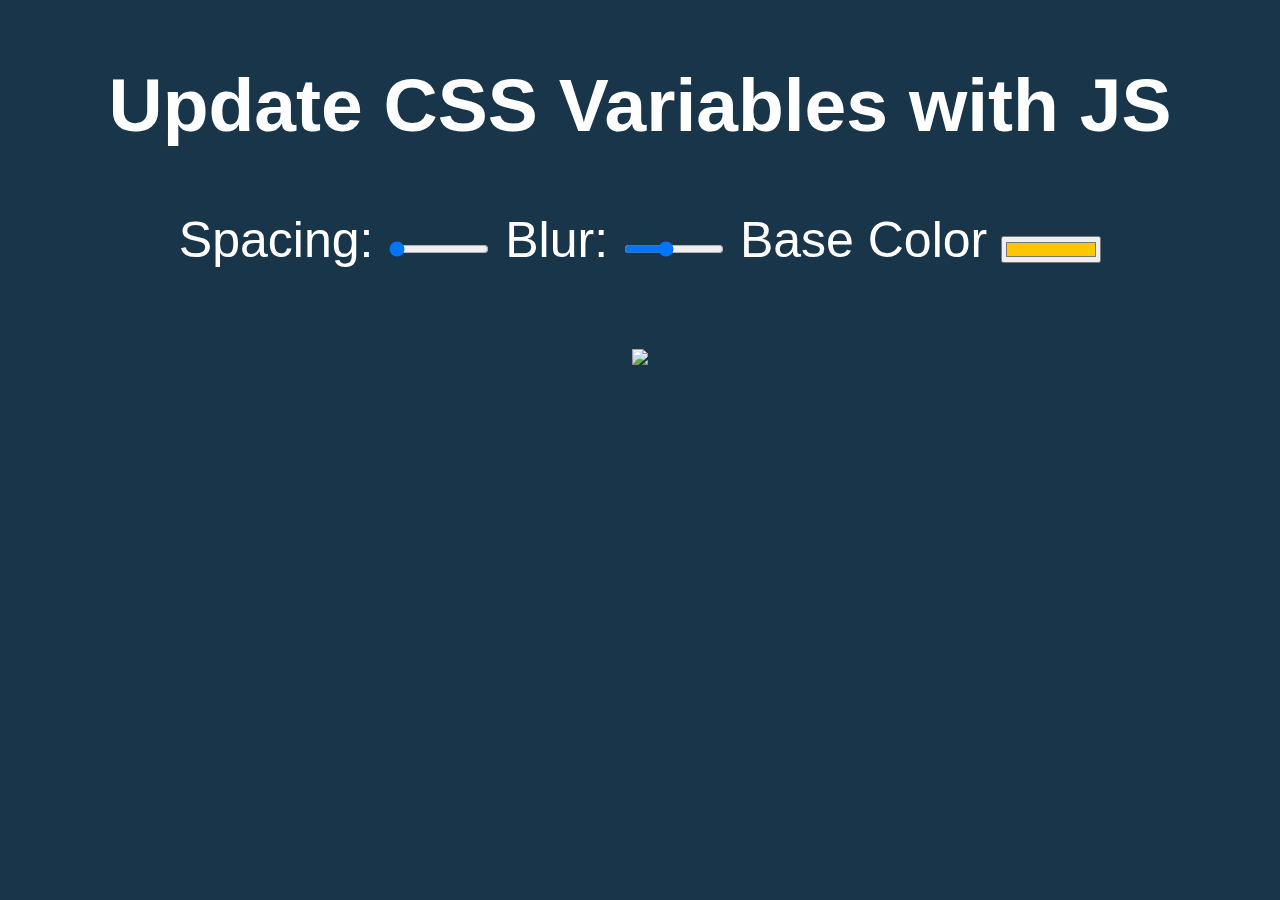
==== 03-CSSVariables/index.html @ ff9844cb "Completed two of the challenges" ====
<!DOCTYPE html>
<html lang="en">
<head>
  <meta charset="UTF-8">
  <title>Scoped CSS Variables and JS</title>
</head>
<body>
  <h2>Update CSS Variables with <span class='hl'>JS</span></h2>

  <div class="controls">
    <label for="spacing">Spacing:</label>
    <input id="spacing" type="range" name="spacing" min="10" max="200" value="10" data-sizing="px">

    <label for="blur">Blur:</label>
    <input id="blur" type="range" name="blur" min="0" max="25" value="10" data-sizing="px">

    <label for="base">Base Color</label>
    <input id="base" type="color" name="base" value="#ffc600">
  </div>

  <img src="https://source.unsplash.com/7bwQXzbF6KE/800x500">

  <style>

    /*
      misc styles, nothing to do with CSS variables
    */

    body {
      text-align: center;
      background: #193549;
      color: white;
      font-family: 'helvetica neue', sans-serif;
      font-weight: 100;
      font-size: 50px;
    }

    .controls {
      margin-bottom: 50px;
    }

    input {
      width: 100px;
    }
  </style>

  <script>
  </script>

</body>
</html>
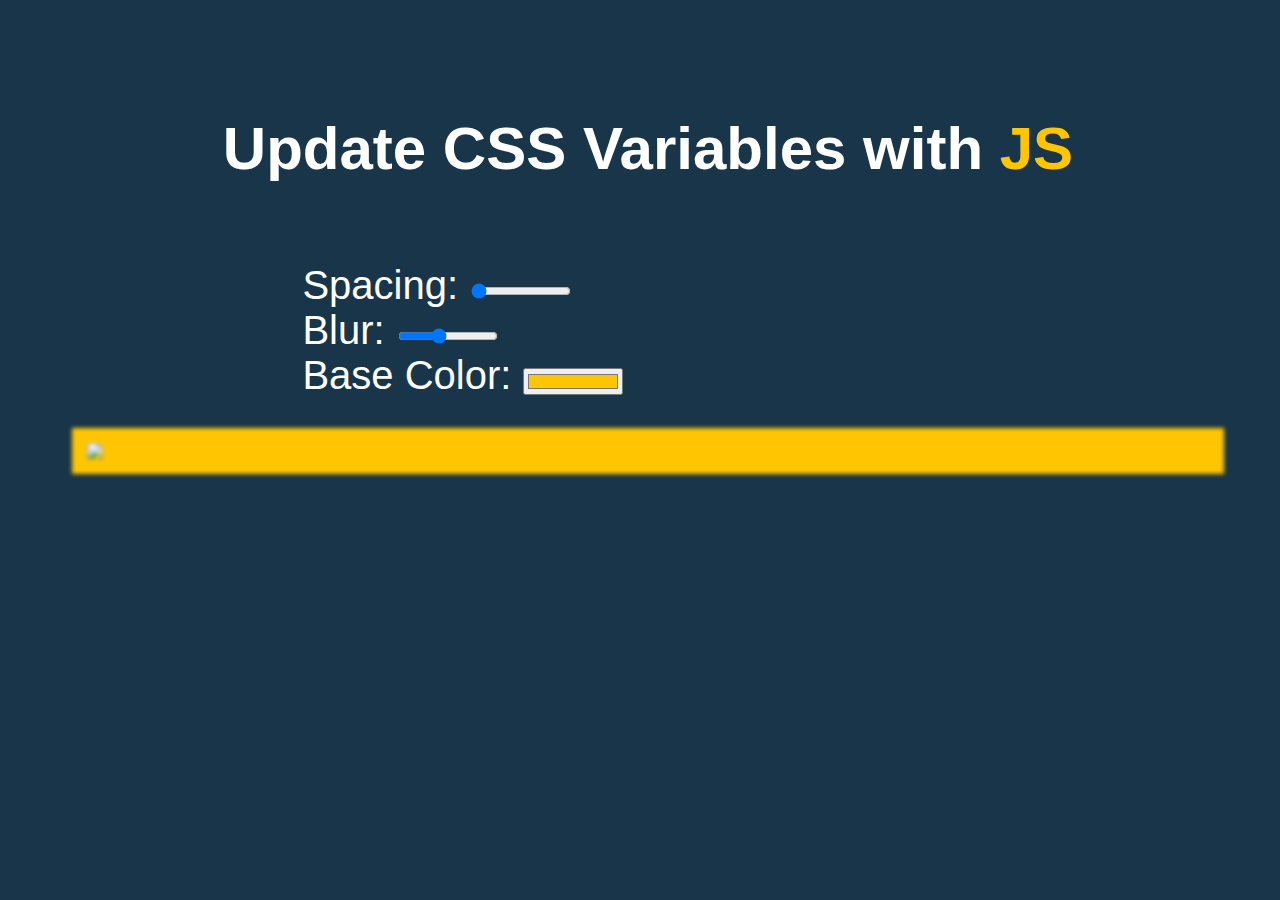
==== commit f7d55d50: "completed third project" ====
--- a/03-CSSVariables/index.html
+++ b/03-CSSVariables/index.html
@@ -1,51 +1,117 @@
 <!DOCTYPE html>
 <html lang="en">
-<head>
-  <meta charset="UTF-8">
-  <title>Scoped CSS Variables and JS</title>
-</head>
-<body>
-  <h2>Update CSS Variables with <span class='hl'>JS</span></h2>
+  <head>
+    <meta charset="UTF-8" />
+    <title>Scoped CSS Variables and JS</title>
+    <style>
+      :root {
+        --base: #ffc600;
+        --spacing: 15px;
+        --blur: 2px;
+      }
+      body {
+        width: 100%;
+        text-align: left;
+        background: #193549;
+        color: white;
+        font-family: "helvetica neue", sans-serif;
+        font-weight: 100;
+        font-size: 40px;
+      }
+      .container {
+        width: 90%;
+        margin: 5% auto; 
+        display: flex;
+        flex-direction: column;
+      }
+      h2{
+          text-align: center;
+        }
+      .highlight {
+        color: var(--base);
+      }
 
-  <div class="controls">
-    <label for="spacing">Spacing:</label>
-    <input id="spacing" type="range" name="spacing" min="10" max="200" value="10" data-sizing="px">
+      .controls {
+        width: 60%;
+        margin: 30px auto;
+        display: block;
+        /* flex-direction: column; */
+        text-align: left;
+      }
+      input {
+          width: 100px;
+          margin-top: 10px;
+          display: inline-block;
+      }
 
-    <label for="blur">Blur:</label>
-    <input id="blur" type="range" name="blur" min="0" max="25" value="10" data-sizing="px">
+      img {
+        padding: var(--spacing);
+        background-color: var(--base);
+        filter: blur(var(--blur));
+      }
 
-    <label for="base">Base Color</label>
-    <input id="base" type="color" name="base" value="#ffc600">
-  </div>
+      @media (max-width: 575px) {
+        body {
+          font-size: 20px;
+          text-align: center;
+        } 
+      }
+    </style>
+  </head>
+  <body>
+    <div class="container">
+      <h2>Update CSS Variables with <span class="highlight">JS</span></h2>
 
-  <img src="https://source.unsplash.com/7bwQXzbF6KE/800x500">
+      <div class="controls">
+        <div>
+          <label for="spacing">Spacing:</label>
+        <input
+          id="spacing"
+          type="range"
+          name="spacing"
+          min="10"
+          max="200"
+          value="10"
+          data-sizing="px"
+        />
+        </div>
 
-  <style>
+        <div>
+          <label for="blur">Blur:</label>
+        <input
+          id="blur"
+          type="range"
+          name="blur"
+          min="0"
+          max="25"
+          value="10"
+          data-sizing="px"
+        />
+        </div>
+        <div>
+          <label for="base">Base Color:</label>
+        <input id="base" type="color" name="base" value="#ffc600" />
+        </div>
+      </div>
 
-    /*
-      misc styles, nothing to do with CSS variables
-    */
+      <img src="https://source.unsplash.com/7bwQXzbF6KE/800x500" />
+    </div>
 
-    body {
-      text-align: center;
-      background: #193549;
-      color: white;
-      font-family: 'helvetica neue', sans-serif;
-      font-weight: 100;
-      font-size: 50px;
-    }
-
-    .controls {
-      margin-bottom: 50px;
-    }
-
-    input {
-      width: 100px;
-    }
-  </style>
-
-  <script>
-  </script>
-
-</body>
+    <script>
+      const inputs = document.querySelectorAll(".controls input");
+      inputs.forEach((input) => input.addEventListener("change", handleUpdate));
+      inputs.forEach((input) =>
+        input.addEventListener("mousemove", handleUpdate)
+      );
+      // console.log(inputs);
+      function handleUpdate() {
+        // To get the "px', assign the data attribute created in the HTML to a variable, then concatenate the string to the value
+        const valueSuffix = this.dataset.sizing || "";
+        document.documentElement.style.setProperty(
+          `--${this.name}`,
+          this.value + `${valueSuffix}`
+        );
+      }
+    </script>
+  </body>
 </html>
